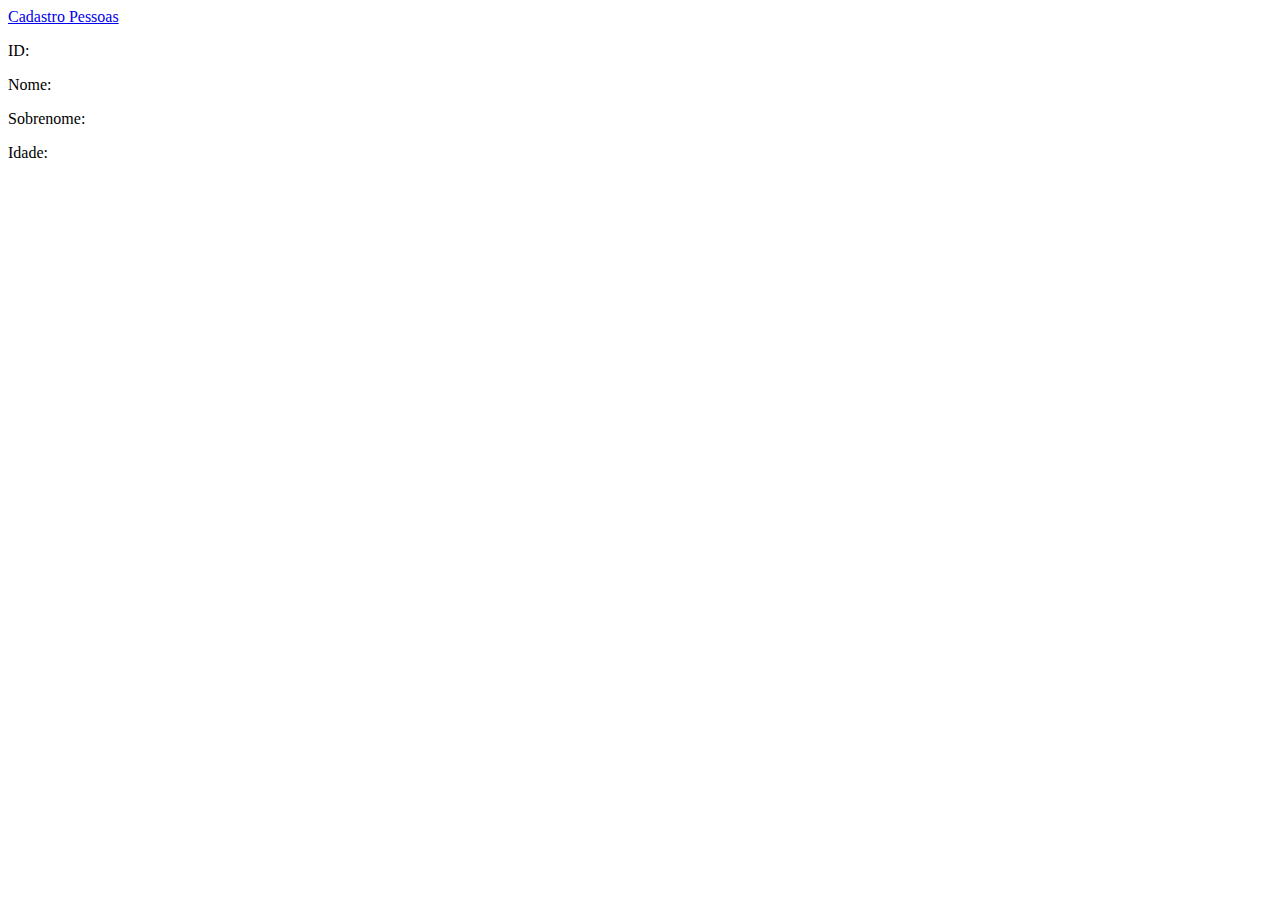
==== src/main/resources/templates/register/telephone.html @ 5f69bd3b "implementando relação de tabela entre Person e Telephone, relação OneToMany" ====
<!doctype html>
<html lang="pt-br" xmlns="http://www.w3.org/1999/xhtml" xmlns:th="http://www.thymeleaf.org">
<head>
    <meta charset="utf-8">
    <meta name="viewport" content="width=device-width, initial-scale=1">
    <link href="https://cdn.jsdelivr.net/npm/bootstrap@5.0.2/dist/css/bootstrap.min.css" rel="stylesheet" integrity="sha384-EVSTQN3/azprG1Anm3QDgpJLIm9Nao0Yz1ztcQTwFspd3yD65VohhpuuCOmLASjC" crossorigin="anonymous">
    <link rel="stylesheet" href="css/style.css">
    <title>Registrar usuario</title>
</head>
<body>

<main>
    <section>
        <div class="container">
            <div class="row">
                <div class="col-12 d-flex justify-content-center align-items-center">
                    <div class="items-centered">
                        <div class="my-3">
                            <a href="/registerPerson" class="btn btn-success">Cadastro Pessoas</a>
                        </div>
                        <div th:each="p : ${personobj}">
                            <p>ID: <span th:text="${p.id}"></span></p>
                            <p>Nome: <span th:text="${p.firstName}"></span></p>
                            <p>Sobrenome: <span th:text="${p.lastName}"></span></p>
                            <p>Idade: <span th:text="${p.years}"></span></p>
                        </div>
                    </div>
                </div>
            </div>
        </div>
    </section>
</main>



<script src="js/main.js"></script>
<script src="https://cdn.jsdelivr.net/npm/bootstrap@5.0.2/dist/js/bootstrap.bundle.min.js"></script>
<script src="https://cdn.jsdelivr.net/npm/@popperjs/core@2.9.2/dist/umd/popper.min.js"></script>
<script src="https://cdn.jsdelivr.net/npm/bootstrap@5.0.2/dist/js/bootstrap.min.js"></script>
</body>
</html>
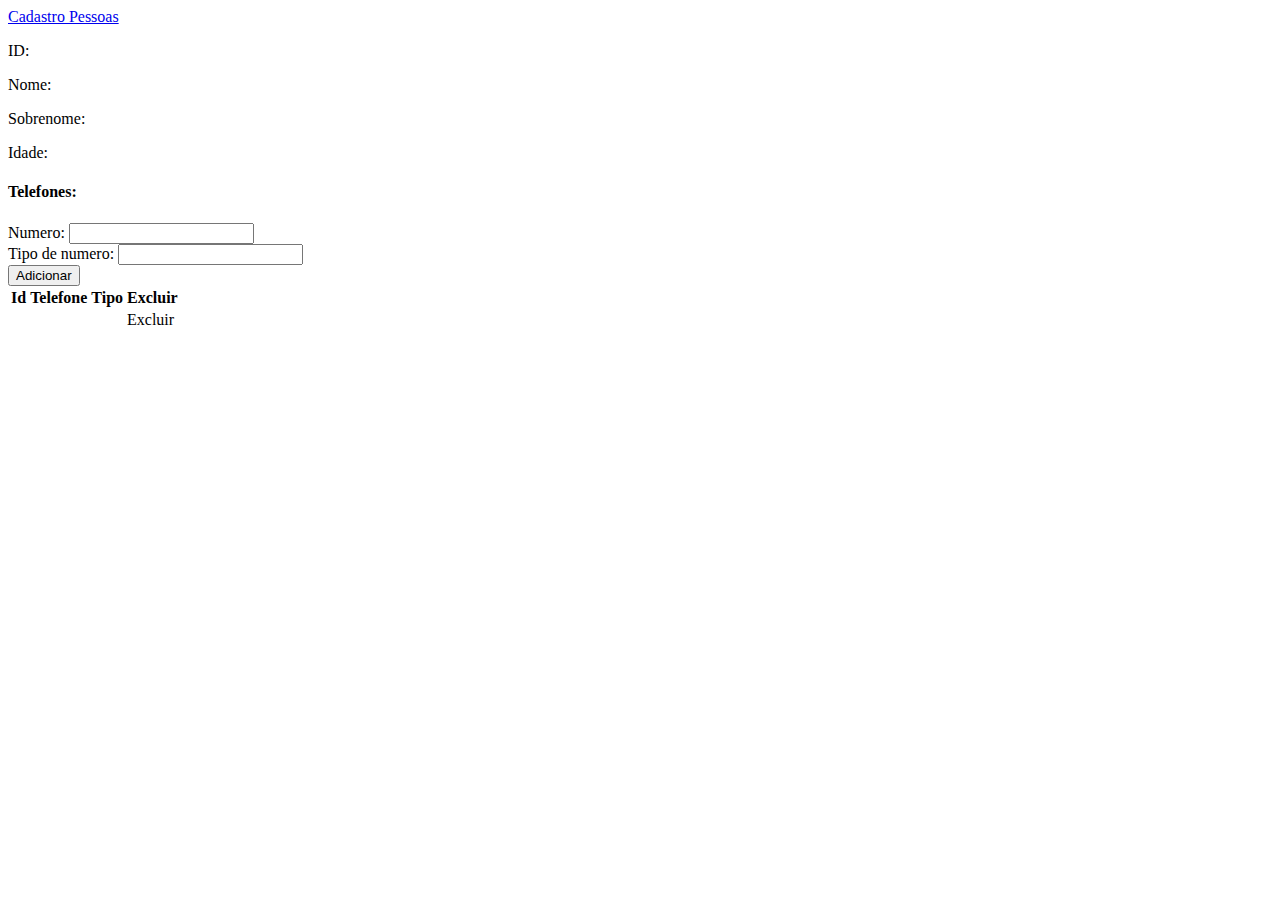
==== commit 63278dc2: "implementando metodo de registar telefone de usuario & excluir" ====
--- a/src/main/resources/templates/register/telephone.html
+++ b/src/main/resources/templates/register/telephone.html
@@ -24,6 +24,47 @@
                             <p>Sobrenome: <span th:text="${p.lastName}"></span></p>
                             <p>Idade: <span th:text="${p.years}"></span></p>
                         </div>
+                        <div class="my-3">
+                            <h4 class="text-center">Telefones:</h4>
+                            <form class="mt-3" th:action="@{/addTelephonePerson/{idPerson}(idPerson=${personobj.id})}">
+                                <div class="mb-3">
+                                    <label for="numberTelephone" class="form-label">Numero:</label>
+                                    <input type="text" class="form-control" id="numberTelephone" name="numberTelephone">
+                                </div>
+
+                                <div class="mb-3">
+                                    <label for="typeTelephone" class="form-label">Tipo de numero:</label>
+                                    <input type="text" class="form-control" id="typeTelephone" name="typeTelephone">
+                                </div>
+
+                                <button type="submit" value="Save"
+                                        class="btn btn-info w-100">Adicionar</button>
+                            </form>
+
+                            <div class="my-3">
+                                <table class="table">
+                                    <thead>
+                                    <tr>
+                                        <th scope="col">Id</th>
+                                        <th scope="col">Telefone</th>
+                                        <th scope="col">Tipo</th>
+                                        <th scope="col">Excluir</th>
+                                    </tr>
+                                    </thead>
+                                    <tbody>
+                                        <tr th:each = "tell : ${telephone}">
+                                            <td th:text="${tell.id}"></td>
+                                            <td th:text="${tell.numberTelephone}"></td>
+                                            <td th:text="${tell.typeTelephone}"></td>
+                                            <td>
+                                                <a th:href="@{/deleteTelephone/{idTelephone}(idTelephone=${tell.id})}"
+                                                   class="btn btn-danger">Excluir</a>
+                                            </td>
+                                        </tr>
+                                    </tbody>
+                                </table>
+                            </div>
+                        </div>
                     </div>
                 </div>
             </div>
